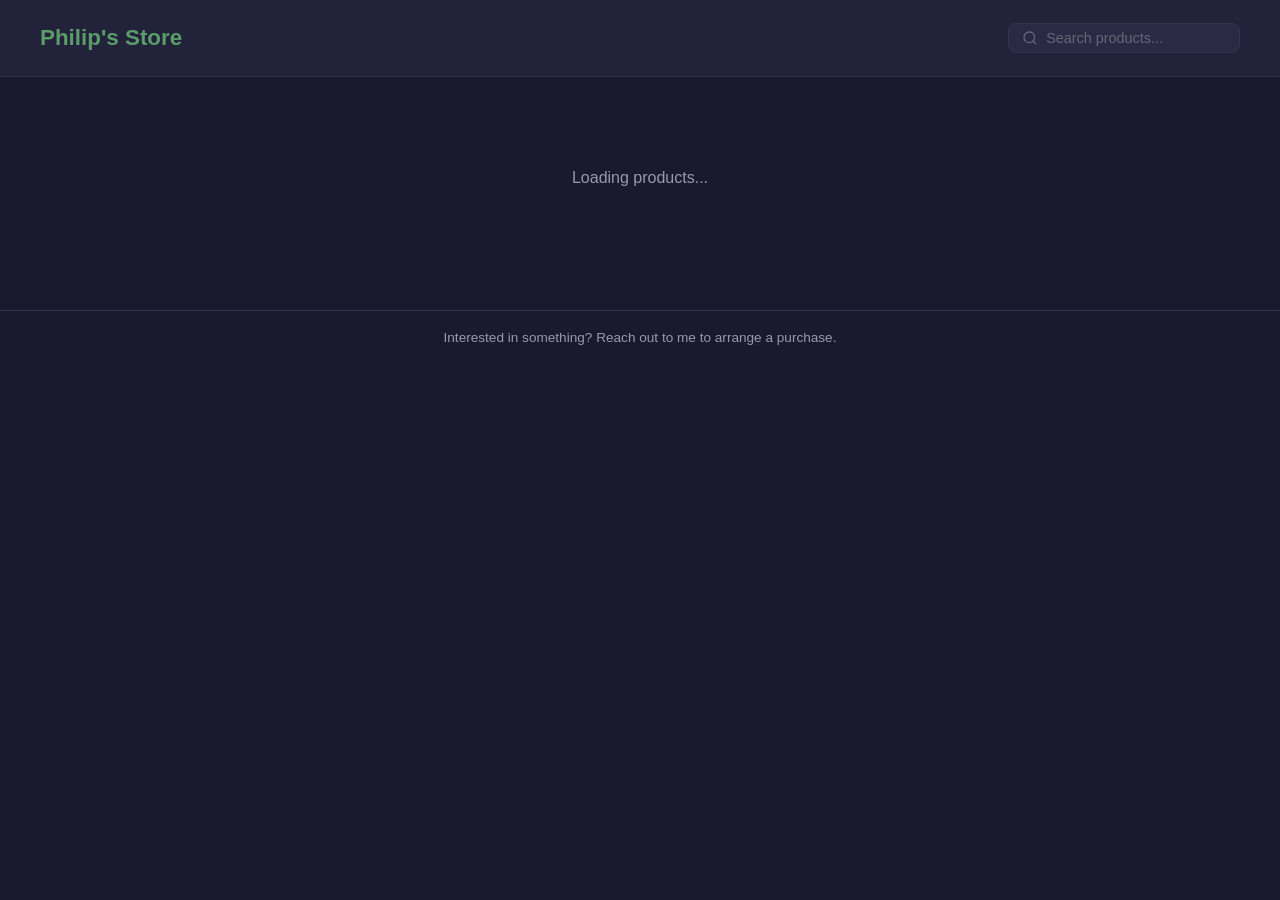
==== index.html @ a6f5fe74 "Add files via upload" ====
<!DOCTYPE html>
<html lang="en">
<head>
  <meta charset="UTF-8">
  <meta name="viewport" content="width=device-width, initial-scale=1.0">
  <title>Philip's Store</title>
  <link rel="stylesheet" href="style.css">
</head>
<body>
  <header class="header">
    <div class="header-inner">
      <div>
        <div class="site-title">Philip's Store</div>
        <div class="item-count" id="item-count"></div>
      </div>
      <div class="search-box">
        <svg width="16" height="16" viewBox="0 0 24 24" fill="none" stroke="currentColor" stroke-width="2"><circle cx="11" cy="11" r="8"/><path d="m21 21-4.3-4.3"/></svg>
        <input type="search" id="search" placeholder="Search products...">
      </div>
    </div>
  </header>

  <div class="container">
    <div class="loading" id="loading">Loading products...</div>
    <div class="product-grid" id="product-grid"></div>
    <div class="empty-state" id="empty-state" style="display:none">
      <p>No products found</p>
      <p>Try a different search term</p>
    </div>
  </div>

  <div class="contact-bar">
    Interested in something? Reach out to me to arrange a purchase.
  </div>

  <script src="store.js"></script>
</body>
</html>
---- style.css ----
:root {
  --primary: #4a7c59;
  --primary-light: #5a9c6a;
  --secondary: #e87461;
  --bg: #1a1a2e;
  --bg-card: #22223a;
  --bg-surface: #2a2a45;
  --text: #e8e8ef;
  --text-muted: #9999aa;
  --text-dim: #66667a;
  --border: #33334a;
  --radius: 12px;
}

* { margin: 0; padding: 0; box-sizing: border-box; }

body {
  font-family: -apple-system, BlinkMacSystemFont, 'Segoe UI', Roboto, sans-serif;
  background: var(--bg);
  color: var(--text);
  line-height: 1.6;
  min-height: 100vh;
}

a { color: inherit; text-decoration: none; }

/* Header */
.header {
  background: var(--bg-card);
  border-bottom: 1px solid var(--border);
  padding: 1.25rem 1.5rem;
  position: sticky;
  top: 0;
  z-index: 10;
}

.header-inner {
  max-width: 1200px;
  margin: 0 auto;
  display: flex;
  align-items: center;
  justify-content: space-between;
  gap: 1rem;
  flex-wrap: wrap;
}

.site-title {
  font-size: 1.4rem;
  font-weight: 700;
  color: var(--primary-light);
}

.item-count {
  color: var(--text-muted);
  font-size: 0.85rem;
}

.search-box {
  display: flex;
  align-items: center;
  background: var(--bg-surface);
  border: 1px solid var(--border);
  border-radius: 8px;
  padding: 0.4rem 0.8rem;
  gap: 0.5rem;
  min-width: 220px;
}

.search-box svg { color: var(--text-dim); flex-shrink: 0; }

.search-box input {
  background: transparent;
  border: none;
  outline: none;
  color: var(--text);
  font-size: 0.9rem;
  width: 100%;
}

.search-box input::placeholder { color: var(--text-dim); }

/* Product Grid */
.container {
  max-width: 1200px;
  margin: 0 auto;
  padding: 1.5rem;
}

.product-grid {
  display: grid;
  grid-template-columns: repeat(auto-fill, minmax(300px, 1fr));
  gap: 1.25rem;
}

.product-card {
  background: var(--bg-card);
  border: 1px solid var(--border);
  border-radius: var(--radius);
  overflow: hidden;
  cursor: pointer;
  transition: transform 0.2s, box-shadow 0.2s;
}

.product-card:hover {
  transform: translateY(-2px);
  box-shadow: 0 8px 24px rgba(0,0,0,0.3);
}

.card-image {
  width: 100%;
  height: 200px;
  object-fit: cover;
  background: var(--bg-surface);
}

.card-image-placeholder {
  width: 100%;
  height: 200px;
  background: var(--bg-surface);
  display: flex;
  align-items: center;
  justify-content: center;
  color: var(--text-dim);
  font-size: 0.9rem;
}

.card-body {
  padding: 1rem;
}

.card-body h3 {
  font-size: 1rem;
  font-weight: 600;
  margin-bottom: 0.5rem;
}

.price-row {
  display: flex;
  align-items: center;
  gap: 0.75rem;
  flex-wrap: wrap;
}

.my-price {
  font-size: 1.35rem;
  font-weight: 700;
  color: var(--primary-light);
}

.amazon-price {
  font-size: 0.9rem;
  color: var(--text-dim);
  text-decoration: line-through;
}

.discount-badge {
  background: var(--secondary);
  color: white;
  padding: 0.15rem 0.5rem;
  border-radius: 999px;
  font-size: 0.75rem;
  font-weight: 600;
}

.view-btn {
  display: inline-block;
  margin-top: 0.75rem;
  padding: 0.4rem 1rem;
  background: var(--primary);
  color: white;
  border-radius: 8px;
  font-size: 0.85rem;
  font-weight: 500;
  transition: background 0.2s;
}

.view-btn:hover { background: var(--primary-light); }

/* Detail Page */
.back-link {
  display: inline-flex;
  align-items: center;
  gap: 0.4rem;
  color: var(--text-muted);
  font-size: 0.9rem;
  margin-bottom: 1.5rem;
  padding: 0.3rem 0;
  transition: color 0.2s;
}

.back-link:hover { color: var(--text); }

.detail-layout {
  max-width: 800px;
  margin: 0 auto;
}

/* Carousel */
.carousel {
  position: relative;
  border-radius: var(--radius);
  overflow: hidden;
  background: var(--bg-surface);
  margin-bottom: 1rem;
}

.carousel img {
  width: 100%;
  height: 400px;
  object-fit: contain;
}

.carousel-placeholder {
  width: 100%;
  height: 400px;
  display: flex;
  align-items: center;
  justify-content: center;
  color: var(--text-dim);
}

.carousel-btn {
  position: absolute;
  top: 50%;
  transform: translateY(-50%);
  background: rgba(26,26,46,0.7);
  border: none;
  color: var(--text);
  width: 36px;
  height: 36px;
  border-radius: 50%;
  cursor: pointer;
  font-size: 1.1rem;
  display: flex;
  align-items: center;
  justify-content: center;
  transition: background 0.2s;
}

.carousel-btn:hover { background: rgba(26,26,46,0.9); }
.carousel-btn.prev { left: 0.75rem; }
.carousel-btn.next { right: 0.75rem; }

.carousel-dots {
  position: absolute;
  bottom: 0.75rem;
  left: 50%;
  transform: translateX(-50%);
  display: flex;
  gap: 6px;
}

.carousel-dots button {
  width: 8px;
  height: 8px;
  border-radius: 50%;
  border: none;
  background: rgba(255,255,255,0.3);
  cursor: pointer;
  padding: 0;
}

.carousel-dots button.active { background: var(--primary-light); }

.thumbnails {
  display: flex;
  gap: 0.5rem;
  overflow-x: auto;
  padding-bottom: 0.5rem;
  margin-bottom: 1.5rem;
}

.thumb {
  width: 64px;
  height: 64px;
  border-radius: 8px;
  object-fit: cover;
  cursor: pointer;
  border: 2px solid transparent;
  flex-shrink: 0;
  transition: border-color 0.2s;
}

.thumb.active { border-color: var(--primary-light); }

.detail-title {
  font-size: 1.6rem;
  font-weight: 700;
  margin-bottom: 1rem;
}

.price-card {
  background: var(--bg-card);
  border: 1px solid var(--border);
  border-radius: var(--radius);
  padding: 1.25rem;
  margin-bottom: 1.5rem;
}

.price-card .my-price { font-size: 1.8rem; }
.price-card .amazon-price { font-size: 1rem; }

.details-section h3 {
  font-size: 1.1rem;
  font-weight: 600;
  margin-bottom: 0.5rem;
}

.details-section p {
  color: var(--text-muted);
  white-space: pre-wrap;
}

/* Empty / Loading */
.empty-state {
  text-align: center;
  padding: 4rem 1rem;
  color: var(--text-dim);
}

.empty-state p:first-child {
  font-size: 1.1rem;
  margin-bottom: 0.5rem;
}

.loading {
  text-align: center;
  padding: 4rem 1rem;
  color: var(--text-muted);
}

/* Contact bar */
.contact-bar {
  text-align: center;
  padding: 1rem;
  color: var(--text-muted);
  font-size: 0.85rem;
  border-top: 1px solid var(--border);
  margin-top: 2rem;
}

@media (max-width: 640px) {
  .product-grid { grid-template-columns: 1fr; }
  .header-inner { flex-direction: column; align-items: stretch; }
  .search-box { min-width: unset; }
}
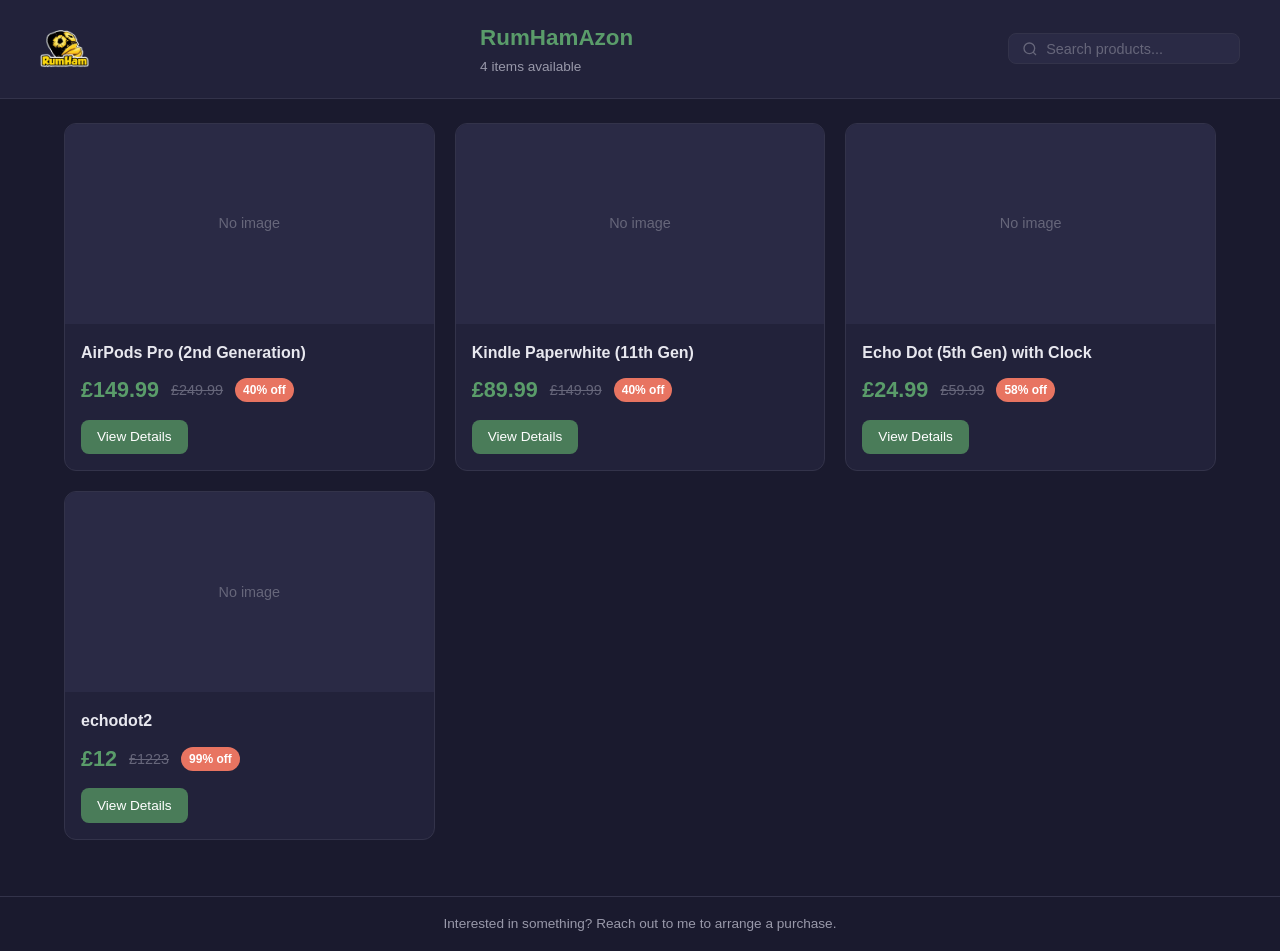
==== commit ed2405df: "j" ====
--- a/index.html
+++ b/index.html
@@ -3,14 +3,17 @@
 <head>
   <meta charset="UTF-8">
   <meta name="viewport" content="width=device-width, initial-scale=1.0">
-  <title>Philip's Store</title>
+  <title>RumHamAzon</title>
   <link rel="stylesheet" href="style.css">
 </head>
 <body>
   <header class="header">
     <div class="header-inner">
+      <a href="index.html" class="logo-link">
+        <img src="logo.png" alt="RumHamAzon" class="site-logo">
+      </a>
       <div>
-        <div class="site-title">Philip's Store</div>
+        <div class="site-title">RumHamAzon</div>
         <div class="item-count" id="item-count"></div>
       </div>
       <div class="search-box">
--- a/style.css
+++ b/style.css
@@ -24,6 +24,19 @@
 
 a { color: inherit; text-decoration: none; }
 
+/* Logo */
+.logo-link {
+  display: flex;
+  align-items: center;
+  flex-shrink: 0;
+}
+.site-logo {
+  height: 48px;
+  width: auto;
+  margin-right: 1rem;
+  border-radius: 6px;
+}
+
 /* Header */
 .header {
   background: var(--bg-card);
